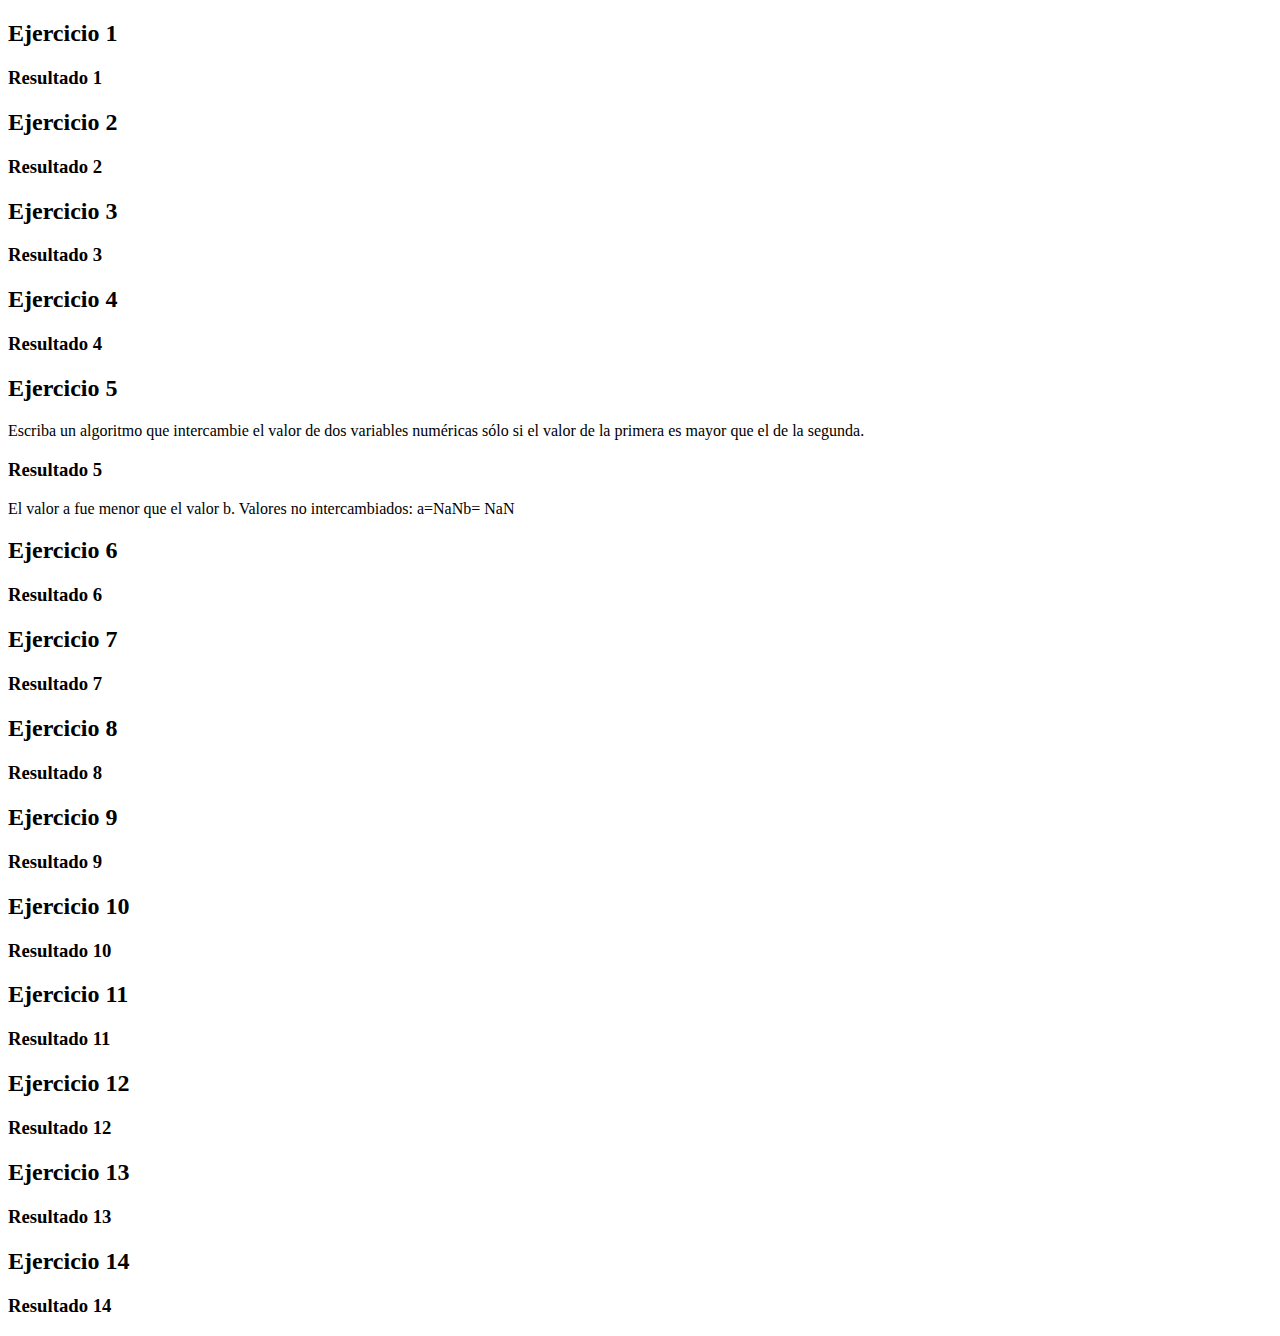
==== 5. Talleres Algoritmos y JavaScript/index.html @ 941e577e "Ejercicio4-Interpolación-ternarios-2-expresiones" ====
<!DOCTYPE html>
<html lang="en">

<head>
    <meta charset="UTF-8">
    <meta name="viewport" content="width=device-width, initial-scale=1.0">
    <title>Taller Algoritmos 1</title>
</head>

<body>
    <h2>Ejercicio 1</h2>
    <section id="enunciado--eje1"></section>
    <h3>Resultado 1</h3>
    <section id="resultado--eje1"></section>

    <article>
        <h2>Ejercicio 2</h2>
        <section id="enunciado--eje2"></section>
        <h3>Resultado 2</h3>
        <section id="resultado--eje2"></section>
    </article>

    <h2>Ejercicio 3</h2>
    <section id="enunciado--eje3">
    </section>
    <h3>Resultado 3</h3>
    <section id="resultado--eje3">
    </section>

    <h2>Ejercicio 4</h2>
    <section id="enunciado--eje4">
    </section>
    <h3>Resultado 4</h3>
    <section id="resultado--eje4">
    </section>

    <h2>Ejercicio 5</h2>
    <section id="enunciado--eje5">
    </section>
    <h3>Resultado 5</h3>
    <section id="resultado--eje5">
    </section>

    <h2>Ejercicio 6 </h2>
    <section id="enunciado--eje6">
    </section>
    <h3>Resultado 6</h3>
    <section id="resultado--eje6">
    </section>
    <h2>Ejercicio 7</h2>
    <section id="enunciado--eje7">
    </section>
    <h3>Resultado 7</h3>
    <section id="resultado--eje7">
    </section>

    <h2>Ejercicio 8</h2>
    <section id="enunciado--eje8">
    </section>
    <h3>Resultado 8</h3>
    <section id="resultado--eje8">
    </section>

    <h2>Ejercicio 9</h2>
    <section id="enunciado--eje9">
    </section>
    <h3>Resultado 9</h3>
    <section id="resultado--eje9">
    </section>

    <h2>Ejercicio 10</h2>
    <section id="enunciado--eje10">
    </section>
    <h3>Resultado 10</h3>
    <section id="resultado--eje10">
    </section>

    <h2>Ejercicio 11</h2>
    <section id="enunciado--eje11">
    </section>
    <h3>Resultado 11</h3>
    <section id="resultado--eje11">
    </section>

    <h2>Ejercicio 12</h2>
    <section id="enunciado--eje12">
    </section>
    <h3>Resultado 12</h3>
    <section id="resultado--eje12">
    </section>

    <h2>Ejercicio 13</h2>
    <section id="enunciado--eje13">
    </section>
    <h3>Resultado 13</h3>
    <section id="resultado--eje13">
    </section>

    <h2>Ejercicio 14</h2>
    <section id="enunciado--eje14">
    </section>
    <h3>Resultado 14</h3>
    <section id="resultado--eje14">
    </section>

</body>
<!-- <script src="js/eje1.js">
</script> 
 <script src="js/eje2.js">
</script>
<script src="js/eje3.js">
</script>
<script src="js/eje4.js">
</script>-->
<script src="js/eje5.js">
</script>
<!--<script src="js/eje6.js">
</script>
<script src="js/eje7.js">
</script>
<script src="js/eje8.js">
</script>
<script src="js/eje9.js">
</script>
<script src="js/eje10.js">
</script>
<script src="js/eje11.js">
</script>
<script src="js/eje12.js">
</script>
<script src="js/eje13.js">
</script>
<script src="js/eje14.js">
</script> 
<script src="js/InstruccionesEA.js">
</script> -->

</html>
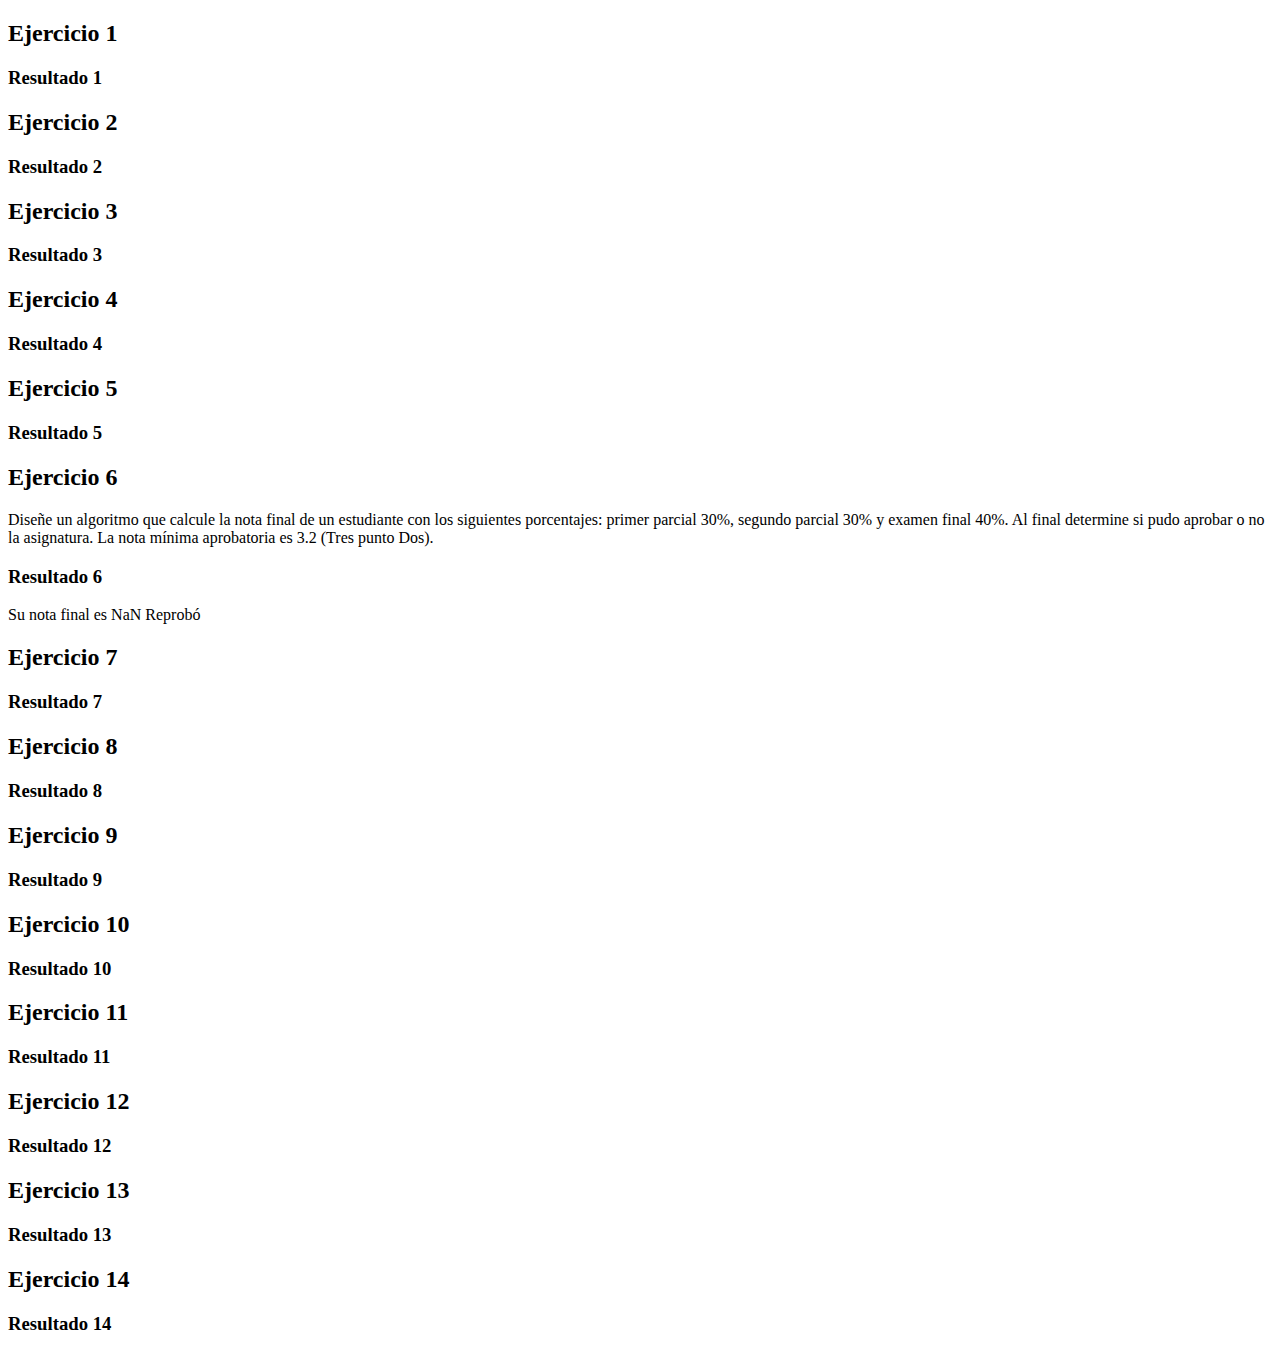
==== commit cecc4794: "Ejercicio6-Inerpolación-y-ternario" ====
--- a/5. Talleres Algoritmos y JavaScript/index.html
+++ b/5. Talleres Algoritmos y JavaScript/index.html
@@ -111,12 +111,12 @@
 <script src="js/eje3.js">
 </script>
 <script src="js/eje4.js">
+</script>
+<script src="js/eje5.js">
 </script>-->
-<script src="js/eje5.js">
+<script src="js/eje6.js">
 </script>
-<!--<script src="js/eje6.js">
-</script>
-<script src="js/eje7.js">
+<!--<script src="js/eje7.js">
 </script>
 <script src="js/eje8.js">
 </script>
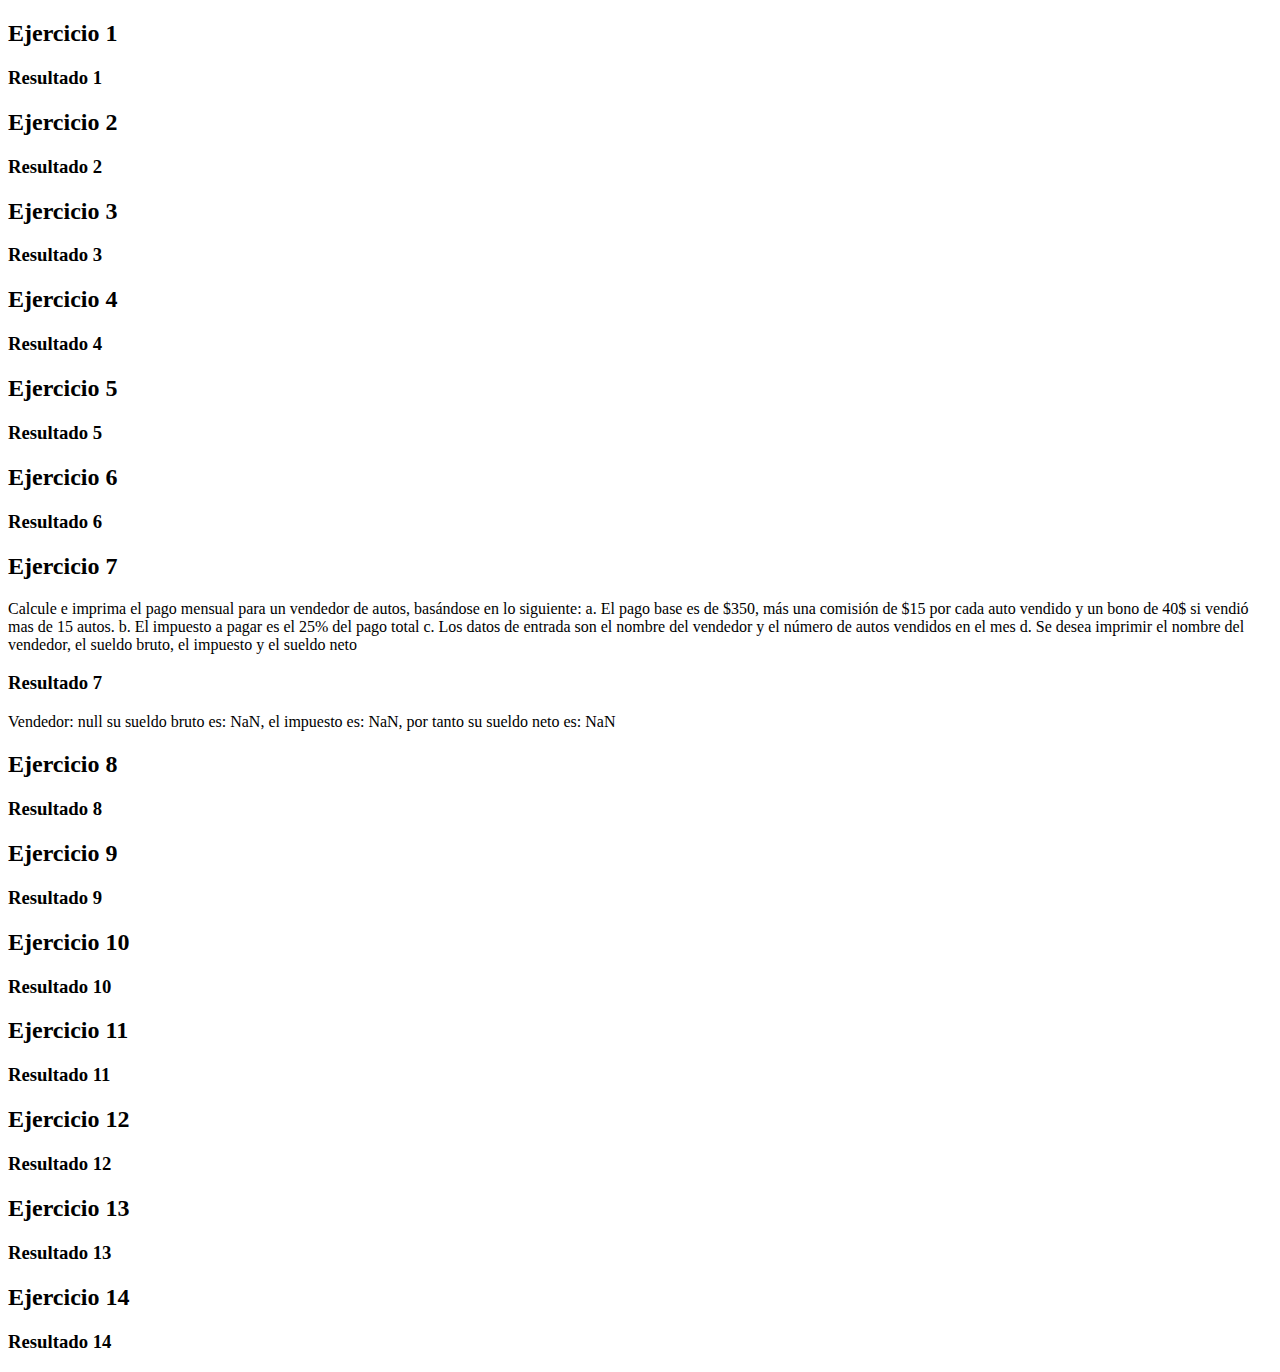
==== commit 0639f1e8: "Variables-definidas" ====
--- a/5. Talleres Algoritmos y JavaScript/index.html
+++ b/5. Talleres Algoritmos y JavaScript/index.html
@@ -113,12 +113,12 @@
 <script src="js/eje4.js">
 </script>
 <script src="js/eje5.js">
+</script>
+<script src="js/eje6.js">
 </script>-->
-<script src="js/eje6.js">
+<script src="js/eje7.js">
 </script>
-<!--<script src="js/eje7.js">
-</script>
-<script src="js/eje8.js">
+<!--<script src="js/eje8.js">
 </script>
 <script src="js/eje9.js">
 </script>
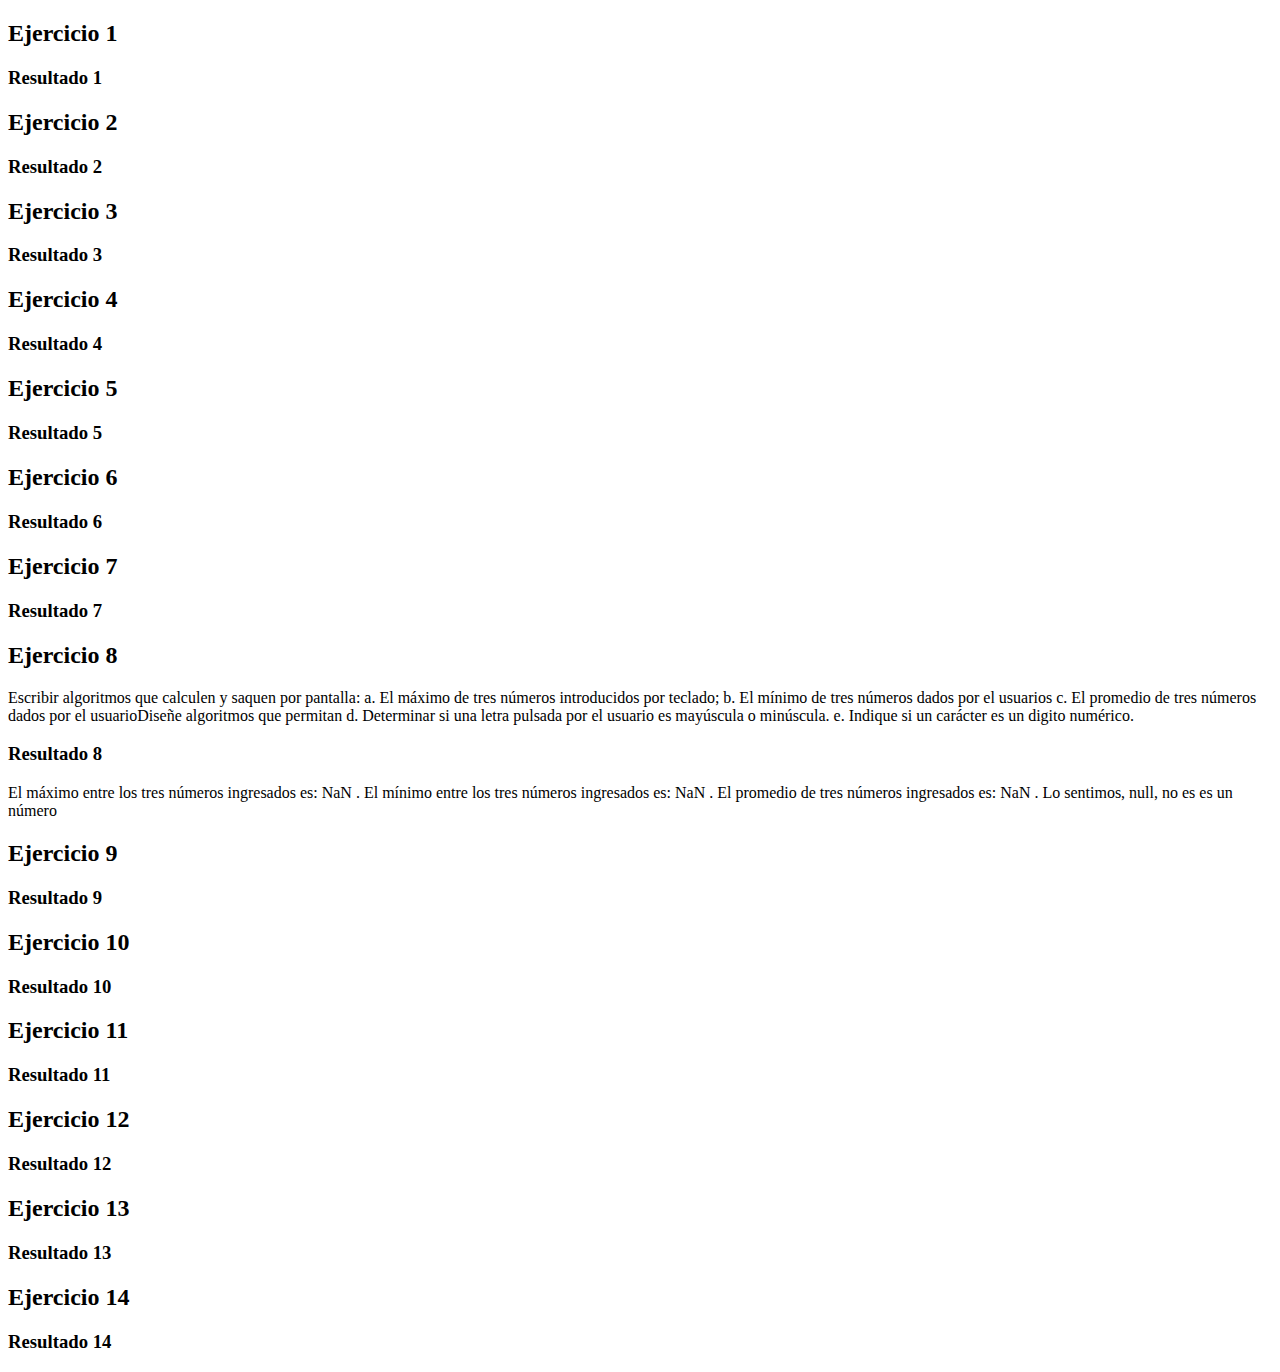
==== commit f7388695: "no cambios aun" ====
--- a/5. Talleres Algoritmos y JavaScript/index.html
+++ b/5. Talleres Algoritmos y JavaScript/index.html
@@ -115,12 +115,12 @@
 <script src="js/eje5.js">
 </script>
 <script src="js/eje6.js">
+</script>
+<script src="js/eje7.js">
 </script>-->
-<script src="js/eje7.js">
+<script src="js/eje8.js">
 </script>
-<!--<script src="js/eje8.js">
-</script>
-<script src="js/eje9.js">
+<!--<script src="js/eje9.js">
 </script>
 <script src="js/eje10.js">
 </script>
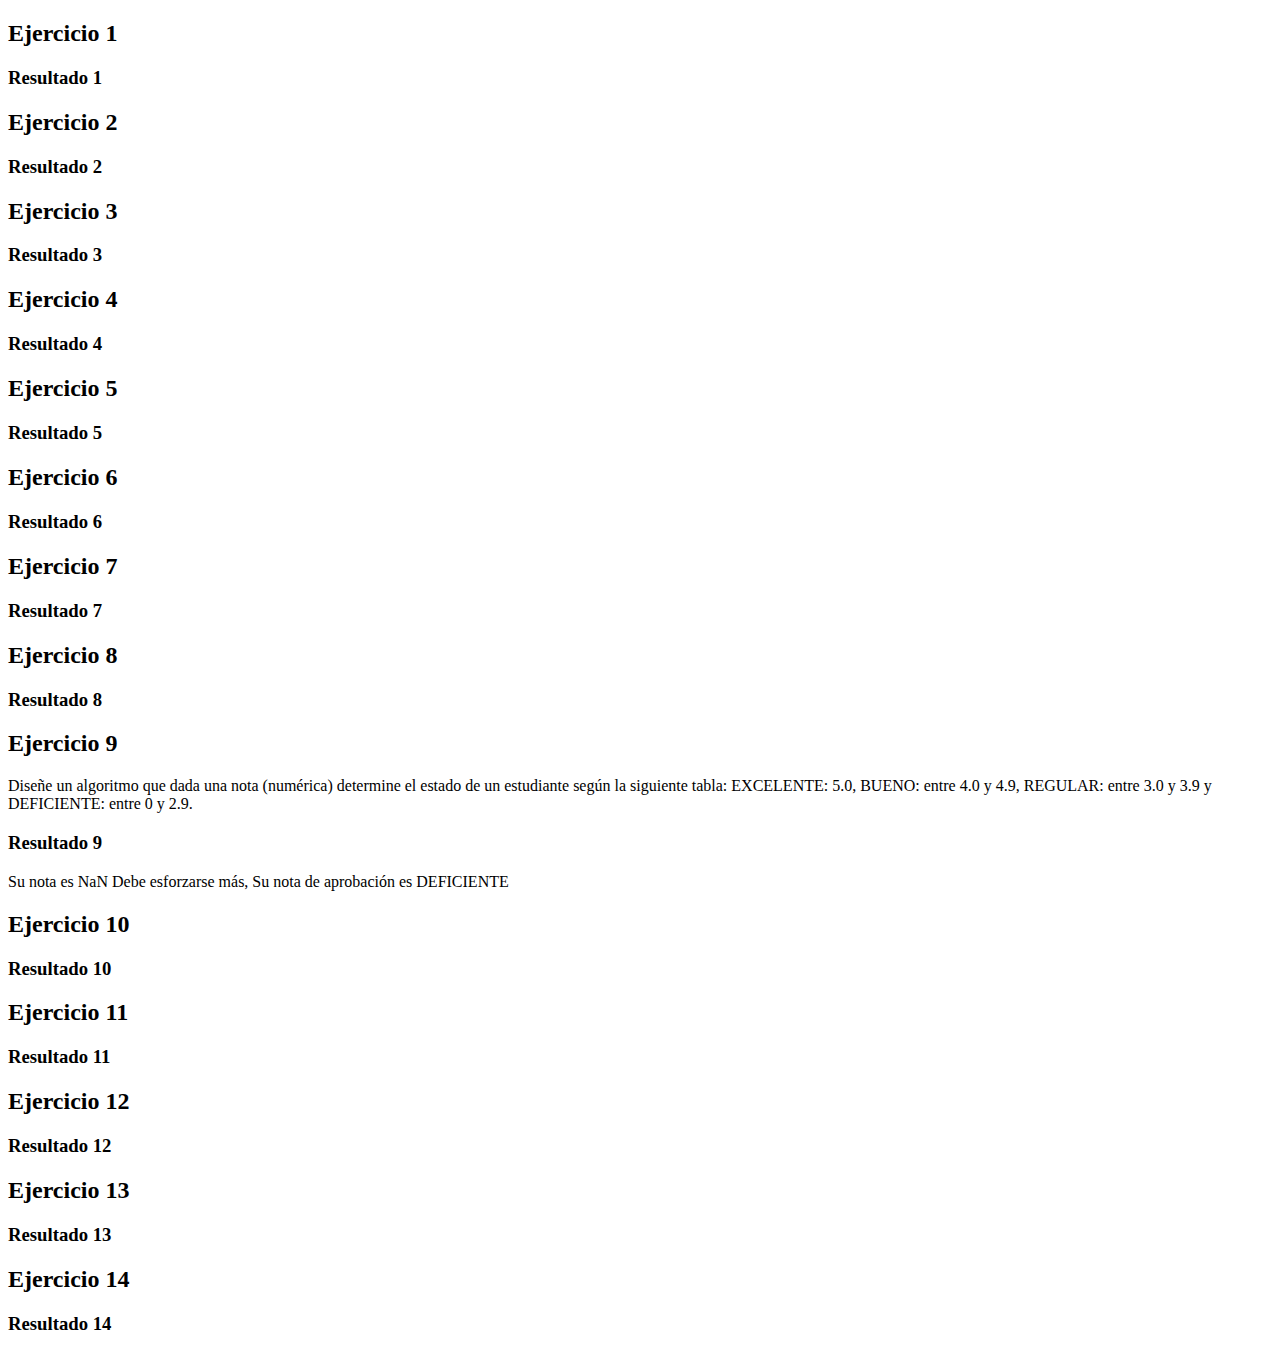
==== commit 5bcae069: "Ejercicio9-interpolacion-switch" ====
--- a/5. Talleres Algoritmos y JavaScript/index.html
+++ b/5. Talleres Algoritmos y JavaScript/index.html
@@ -117,12 +117,12 @@
 <script src="js/eje6.js">
 </script>
 <script src="js/eje7.js">
+</script>
+<script src="js/eje8.js">
 </script>-->
-<script src="js/eje8.js">
+<script src="js/eje9.js">
 </script>
-<!--<script src="js/eje9.js">
-</script>
-<script src="js/eje10.js">
+<!--<script src="js/eje10.js">
 </script>
 <script src="js/eje11.js">
 </script>
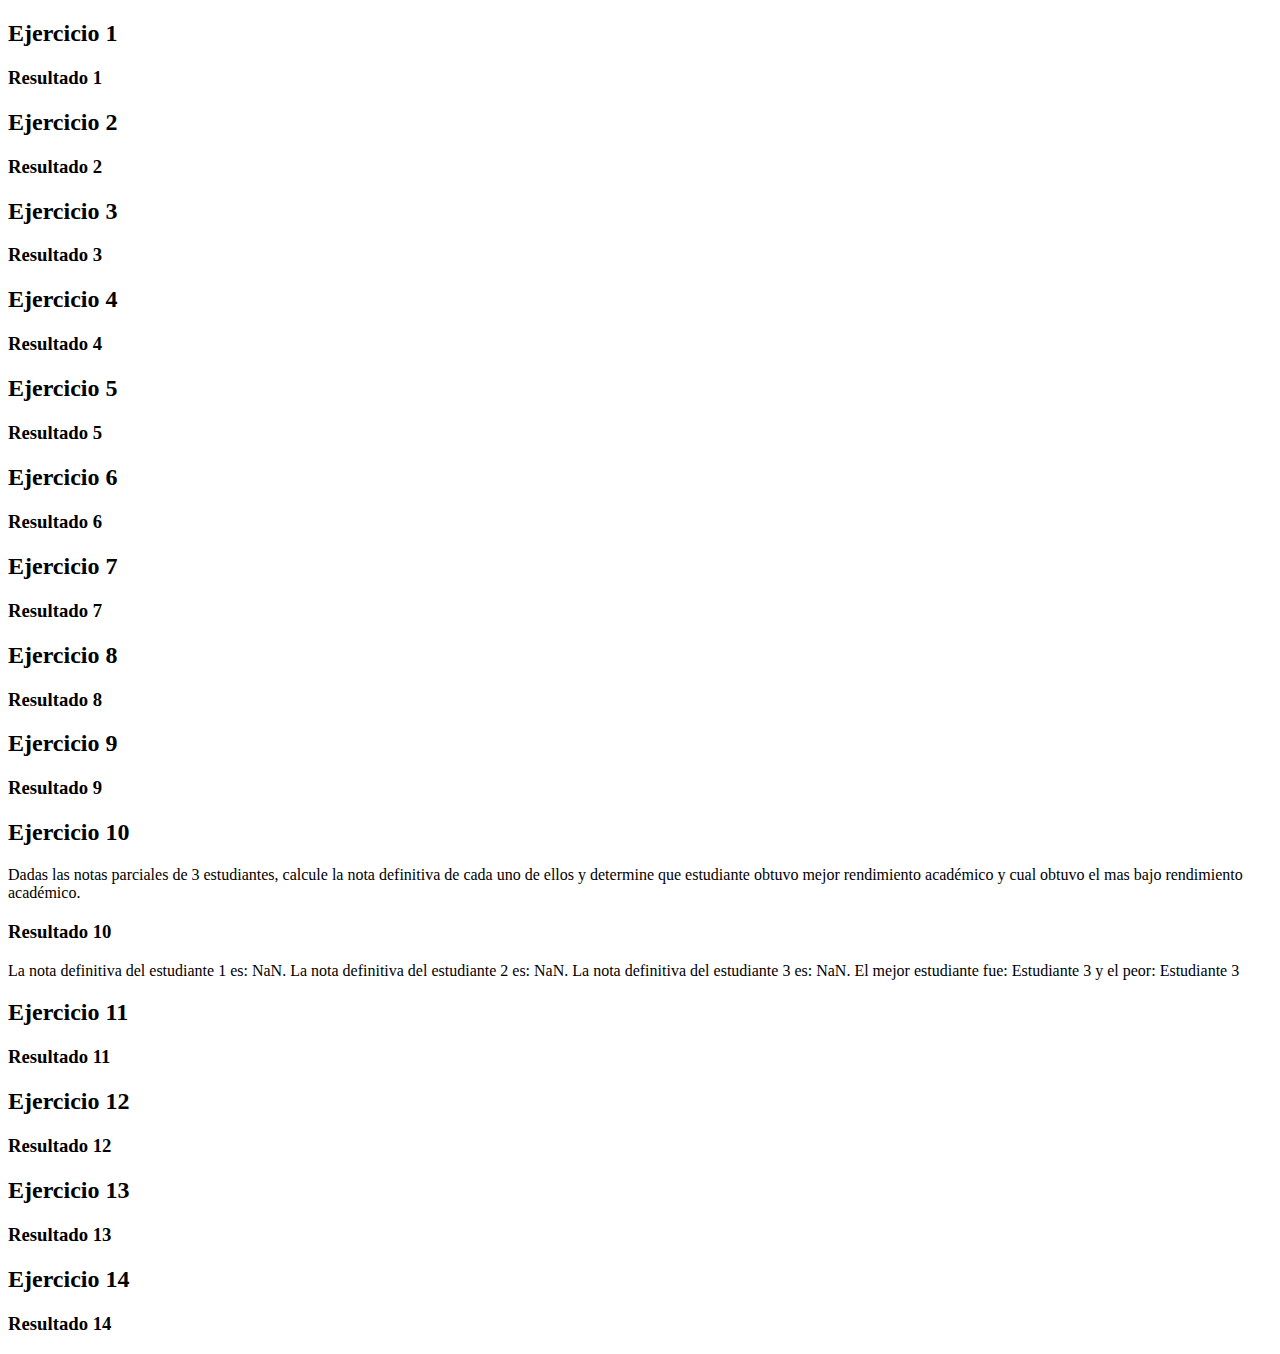
==== commit 994f78f6: "Ejercicio10-interpolación-operadores-tenarios" ====
--- a/5. Talleres Algoritmos y JavaScript/index.html
+++ b/5. Talleres Algoritmos y JavaScript/index.html
@@ -119,12 +119,12 @@
 <script src="js/eje7.js">
 </script>
 <script src="js/eje8.js">
+</script>
+<script src="js/eje9.js">
 </script>-->
-<script src="js/eje9.js">
+<script src="js/eje10.js">
 </script>
-<!--<script src="js/eje10.js">
-</script>
-<script src="js/eje11.js">
+<!--<script src="js/eje11.js">
 </script>
 <script src="js/eje12.js">
 </script>
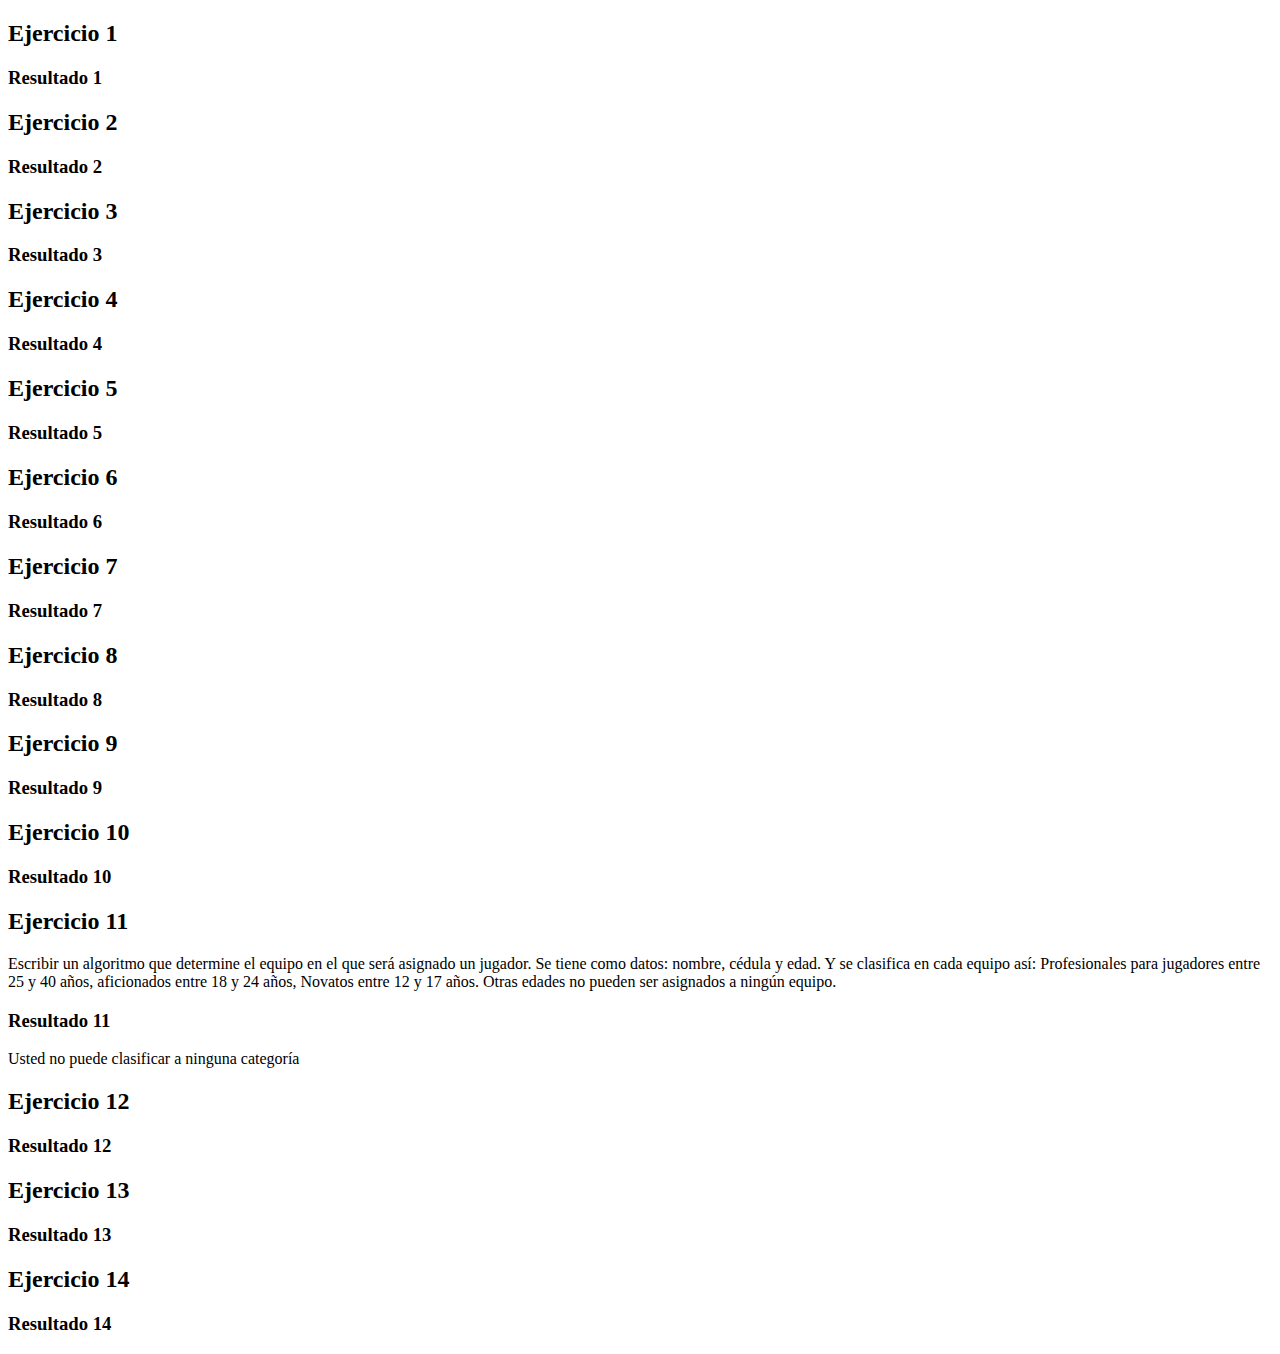
==== commit 684c4499: "ejercicio11-interpolación-ternarios" ====
--- a/5. Talleres Algoritmos y JavaScript/index.html
+++ b/5. Talleres Algoritmos y JavaScript/index.html
@@ -121,12 +121,12 @@
 <script src="js/eje8.js">
 </script>
 <script src="js/eje9.js">
+</script>
+<script src="js/eje10.js">
 </script>-->
-<script src="js/eje10.js">
+<script src="js/eje11.js">
 </script>
-<!--<script src="js/eje11.js">
-</script>
-<script src="js/eje12.js">
+<!--<script src="js/eje12.js">
 </script>
 <script src="js/eje13.js">
 </script>
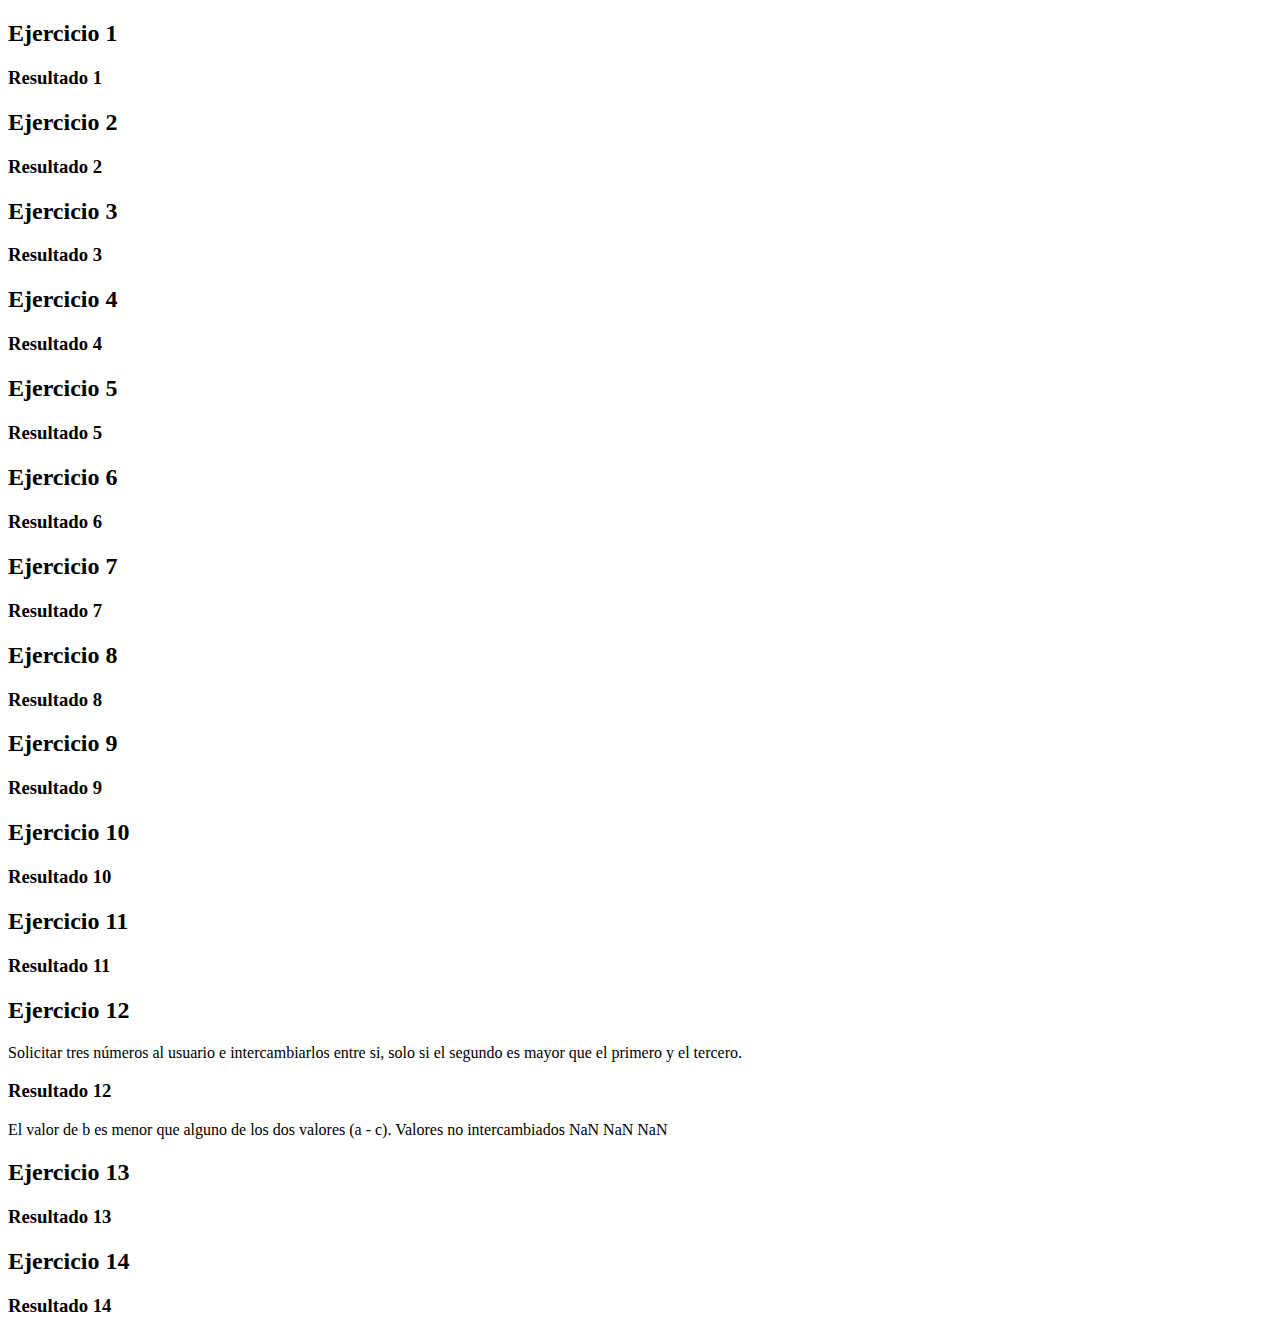
==== commit eb5029b4: "Ejercicio12-interpolación-destructuración-de-arreg" ====
--- a/5. Talleres Algoritmos y JavaScript/index.html
+++ b/5. Talleres Algoritmos y JavaScript/index.html
@@ -123,12 +123,12 @@
 <script src="js/eje9.js">
 </script>
 <script src="js/eje10.js">
+</script>
+<script src="js/eje11.js">
 </script>-->
-<script src="js/eje11.js">
+<script src="js/eje12.js">
 </script>
-<!--<script src="js/eje12.js">
-</script>
-<script src="js/eje13.js">
+<!--<script src="js/eje13.js">
 </script>
 <script src="js/eje14.js">
 </script> 
